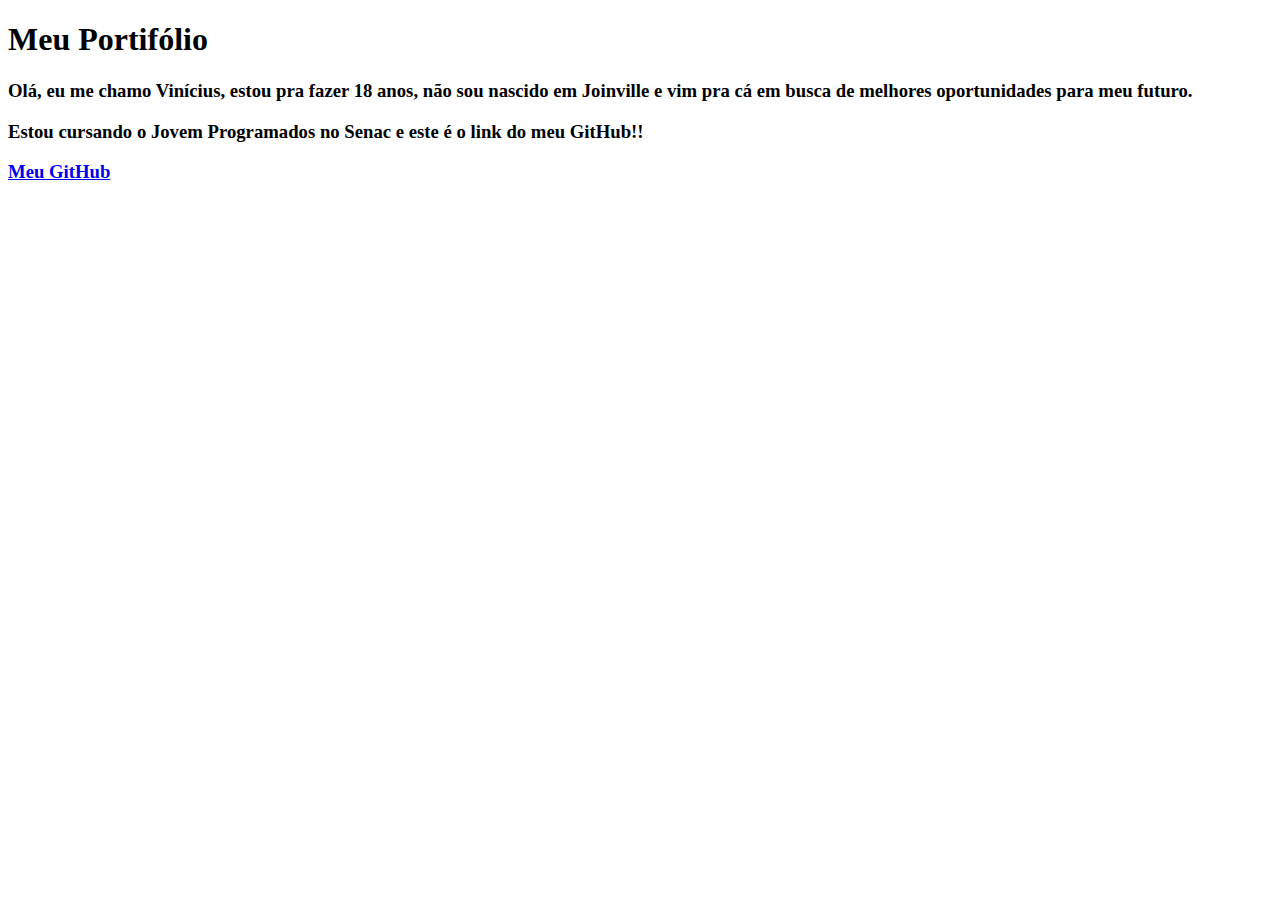
==== index.html @ 0cb09aed "Foi criado meu portifolio" ====
<!DOCTYPE html>
<html lang="pt-br">
<head>
    <meta charset="UTF-8">
    <meta name="viewport" content="width=device-width,initial-scale=1.0">
    <title>
        Meu Portifólio
    </title>
    <link rel="stylesheet" href="./styles/index.css">
</head>
    <main>
        <section>
                <h1 class="title" id="title">Meu Portifólio</h1>
        </section>
        <form>
            <h3>
                Olá, eu me chamo Vinícius, estou pra fazer 18 anos, não sou nascido em Joinville e vim pra cá em busca de melhores oportunidades para meu futuro.
            <h3>
                Estou cursando o Jovem Programados no Senac e este é o link do meu GitHub!!
            </h3>
            <h3>
                <a href="https://github.com/viniciuss0uza">Meu GitHub</a>
            </h3>
        </form>
    </main>
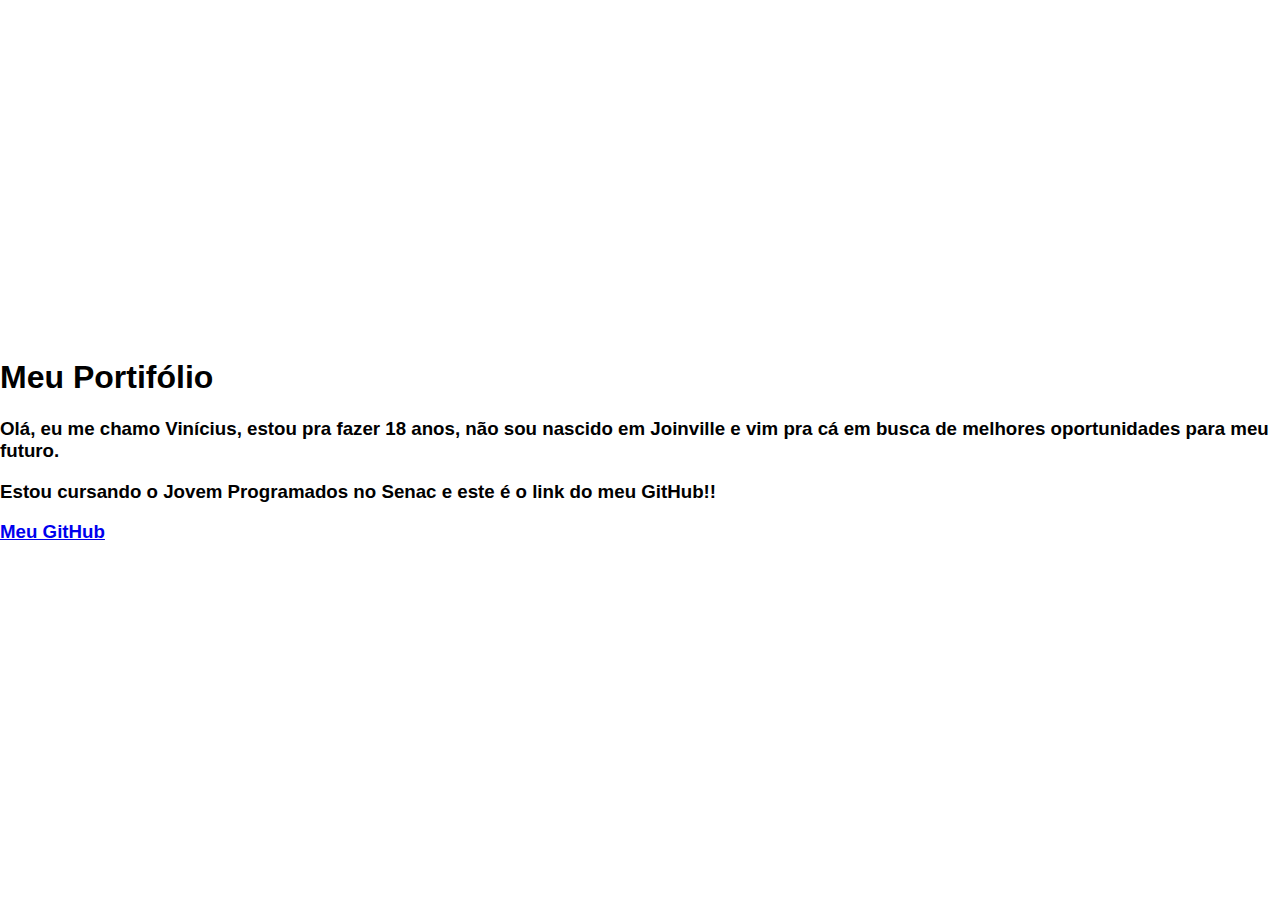
==== commit 3c2727d1: "Comece a estilização" ====
--- a/index.html
+++ b/index.html
@@ -6,7 +6,7 @@
     <title>
         Meu Portifólio
     </title>
-    <link rel="stylesheet" href="./styles/index.css">
+    <link rel="stylesheet" href="./style/index.css">
 </head>
     <main>
         <section>
--- a/style/index.css
+++ b/style/index.css
@@ -0,0 +1,10 @@
+body{
+    margin: 0 auto;
+    background-image:-moz-linear-gradient(#7A50B4) ;
+    height: 100vh;
+    display: flex;
+    justify-content: center;
+    align-items: center;
+    font-family: Arial, Helvetica, sans-serif;
+}
+    /* -------------Não consegui finalizar------------ */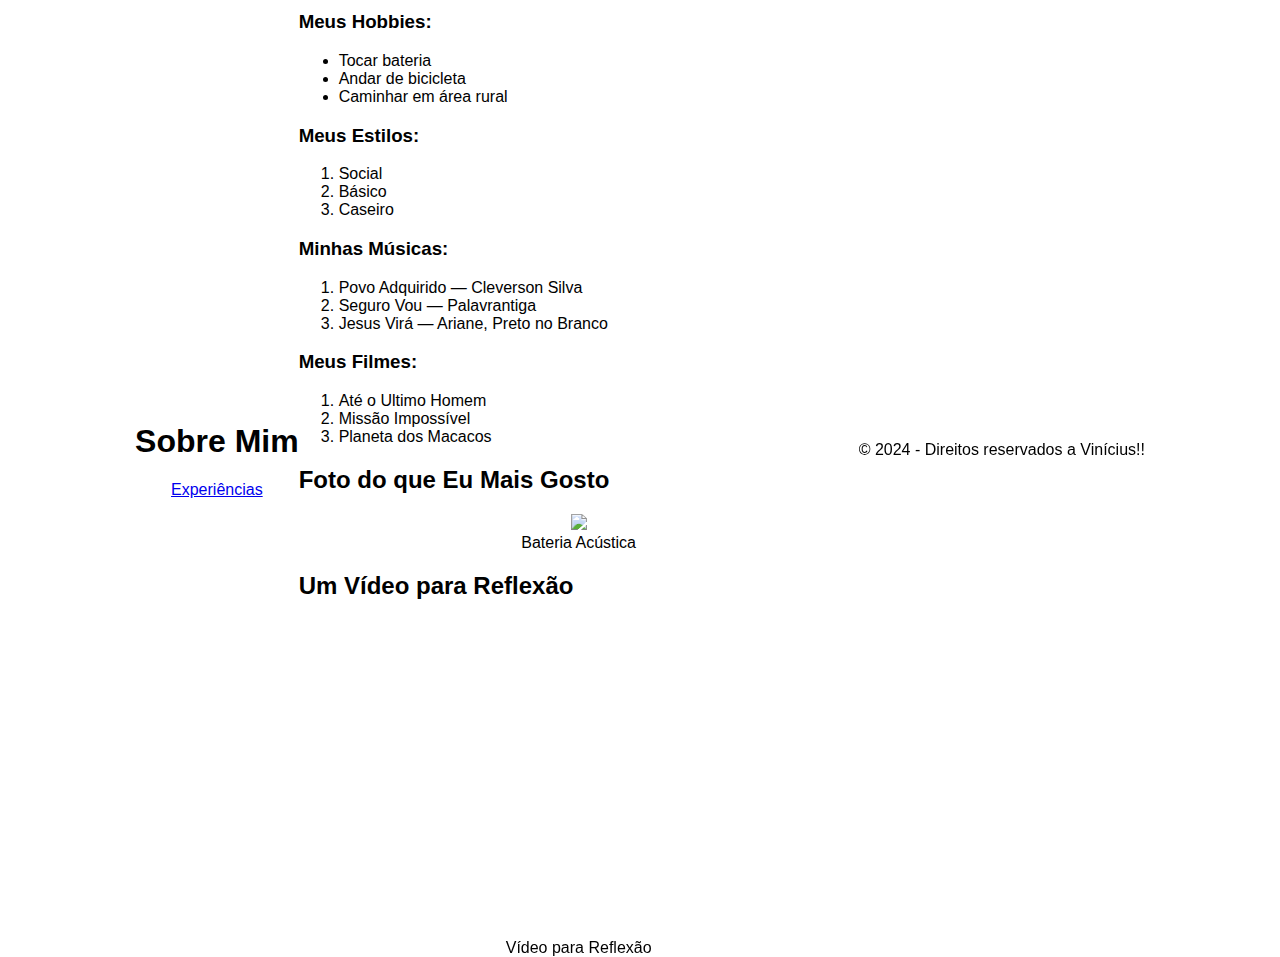
==== commit cb3de39c: "Foi criado novas telas do meu portifólio" ====
--- a/index.html
+++ b/index.html
@@ -8,18 +8,94 @@
     </title>
     <link rel="stylesheet" href="./style/index.css">
 </head>
-    <main>
-        <section>
-                <h1 class="title" id="title">Meu Portifólio</h1>
-        </section>
-        <form>
-            <h3>
-                Olá, eu me chamo Vinícius, estou pra fazer 18 anos, não sou nascido em Joinville e vim pra cá em busca de melhores oportunidades para meu futuro.
-            <h3>
-                Estou cursando o Jovem Programados no Senac e este é o link do meu GitHub!!
-            </h3>
-            <h3>
-                <a href="https://github.com/viniciuss0uza">Meu GitHub</a>
-            </h3>
-        </form>
-    </main>+<body>
+<center>
+    <header id="Cabeçalho">
+        <h1>
+            Sobre Mim 
+        </h1>
+        <a href="experiencias.html">Experiências</a>
+    </header>
+</center>
+<main>
+    <section>
+        <h2>Quem Sou Eu?</h2>
+        <div class="container">
+        
+            <div>
+                <h3>Meus Hobbies:</h3>
+                <ul>
+                    <li>Tocar bateria</li>
+                    <li>Andar de bicicleta</li>
+                    <li>Caminhar em área rural</li>
+                </ul>
+            </div>
+            
+            <div>
+                <h3>Meus Estilos:</h3>
+                <ol>
+                    <li>Social</li>
+                    <li>Básico</li>
+                    <li>Caseiro</li>
+                </ol>
+            </div>
+
+            <div>
+                <h3>Minhas Músicas:</h3>
+                <ol>
+                    <li>Povo Adquirido — Cleverson Silva</li>
+                    <li>Seguro Vou — Palavrantiga</li>
+                    <li>Jesus Virá — Ariane, Preto no Branco</li>
+                </ol>
+            </div>
+
+            <div>
+                <h3>Meus Filmes:</h3>
+                <ol>
+                    <li>Até o Ultimo Homem</li>
+                    <li>Missão Impossível</li>
+                    <li>Planeta dos Macacos</li>
+                </ol>
+            </div>
+        </div>
+    </section>
+
+    <section>
+        <h2>Foto do que Eu Mais Gosto</h2>
+        <div class="container">
+            <div>
+                <figure>
+                    <center>
+                        <img src="https://media.istockphoto.com/id/502191931/pt/foto/beats-espera-acontecer.webp?b=1&s=612x612&w=0&k=20&c=ZEnQjHrun2gcj2GY3npY_4SKX2_pZbQ8CT-0Ih04U3I=">
+                        <figcaption>Bateria Acústica</figcaption>
+                    </center>
+                </figure>
+            </div>
+    </section>
+    <section>
+    <h2>Um Vídeo para Reflexão</h2>
+        <div class="container">
+            <div>
+                <center>
+                    <iframe width="560" height="315" src="https://www.youtube.com/embed/wmRxR5vH8aA?si=aIef9utyE-wky-Tn" title="YouTube video player" frameborder="0" allow="accelerometer; autoplay; clipboard-write; encrypted-media; gyroscope; picture-in-picture; web-share" referrerpolicy="strict-origin-when-cross-origin" allowfullscreen></iframe>
+                    <figcaption>Vídeo para Reflexão</figcaption>
+                </center>
+            </div>
+        </div>
+    </section>
+
+</main>
+    <footer>
+        <p> 
+                &copy; 2024 - Direitos reservados a Vinícius!!
+        </p>
+    </footer>
+
+    <!-- <script>
+        var elemento = document.getElementById("Cabeçalho");
+        var btnExemplo = document.getElementById("btn-click");
+        btnExemplo.addEventListener('click', () =>  {
+        alert("Botão clicado!");
+    </script> -->
+</body>
+</html>